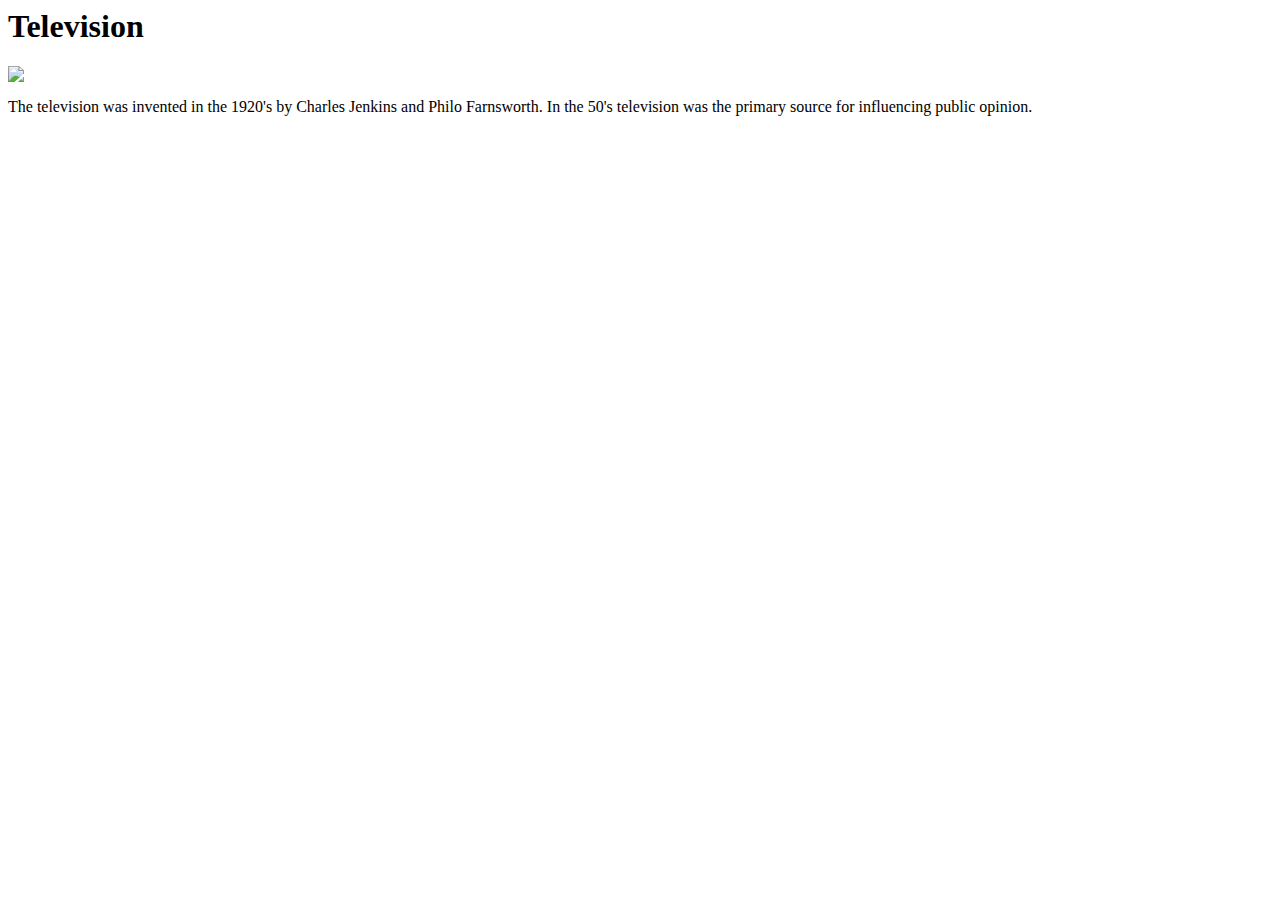
==== index.html @ 3cfd5e24 "Update index.html" ====
<html>
  <head>
    <link href="page.css" rel="stylesheet" type="text/css">
      </head>
        <body>
              <h1>
          Television
          </h1>
            <div><img src="http://cogodevelopment.com/oldfoursales/wp-content/uploads/2015/05/flatscreen.jpg"></div>
           <p>The television was invented in the 1920's by Charles Jenkins and Philo Farnsworth. In the 50's television was the primary source for influencing public opinion.</p>
    </body>
</html>
---- page.css ----

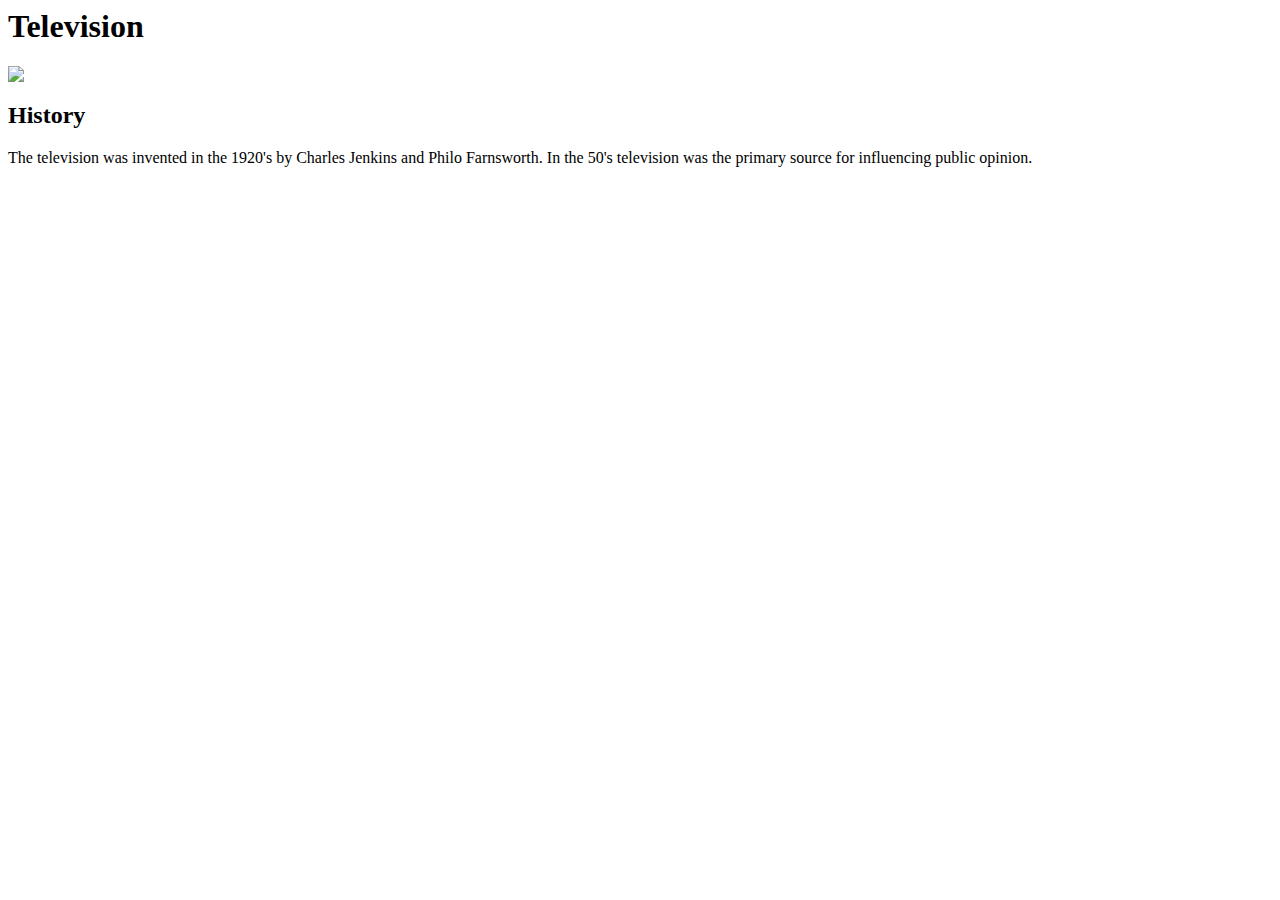
==== commit 97a8e180: "Update index.html" ====
--- a/index.html
+++ b/index.html
@@ -7,6 +7,7 @@
           Television
           </h1>
             <div><img src="http://cogodevelopment.com/oldfoursales/wp-content/uploads/2015/05/flatscreen.jpg"></div>
+          <h2>History</h2>
            <p>The television was invented in the 1920's by Charles Jenkins and Philo Farnsworth. In the 50's television was the primary source for influencing public opinion.</p>
     </body>
 </html>
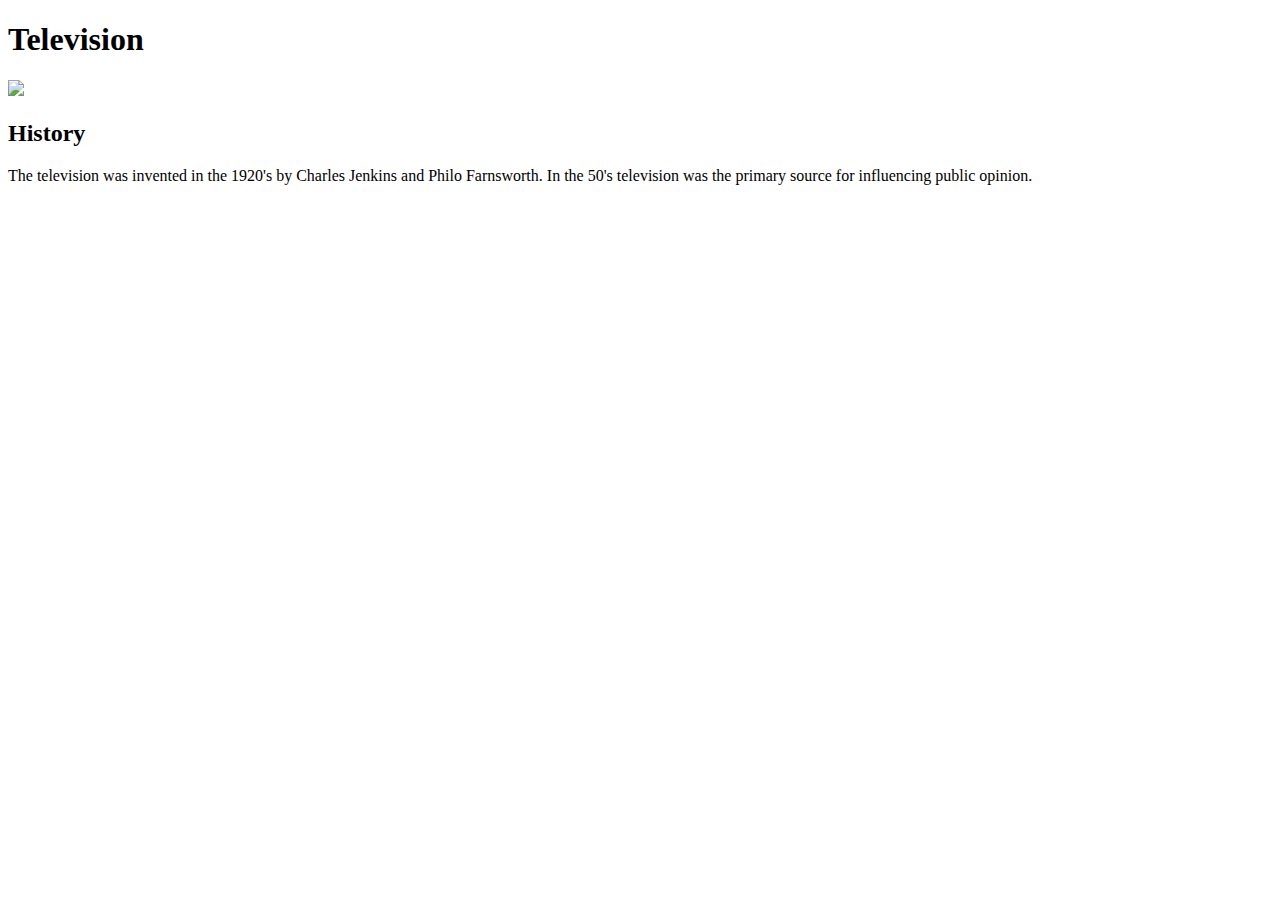
==== commit 6f4ea639: "Update index.html" ====
--- a/index.html
+++ b/index.html
@@ -1,13 +1,15 @@
+<!DOCTYPE html>
 <html>
-  <head>
-    <link href="page.css" rel="stylesheet" type="text/css">
-      </head>
-        <body>
-              <h1>
-          Television
-          </h1>
-            <div><img src="http://cogodevelopment.com/oldfoursales/wp-content/uploads/2015/05/flatscreen.jpg"></div>
-          <h2>History</h2>
-           <p>The television was invented in the 1920's by Charles Jenkins and Philo Farnsworth. In the 50's television was the primary source for influencing public opinion.</p>
-    </body>
+<head>
+	<link href="page.css" rel="stylesheet" type="text/css">
+	<title>Television</title>
+</head>
+<body>
+  <div class="wrapper">
+    <h1>Television</h1>
+    <img src="http://cogodevelopment.com/oldfoursales/wp-content/uploads/2015/05/flatscreen.jpg">
+    <h2>History</h2>
+    <p>The television was invented in the 1920's by Charles Jenkins and Philo Farnsworth. In the 50's television was the primary source for influencing public opinion.</p>
+  </div>
+</body>
 </html>
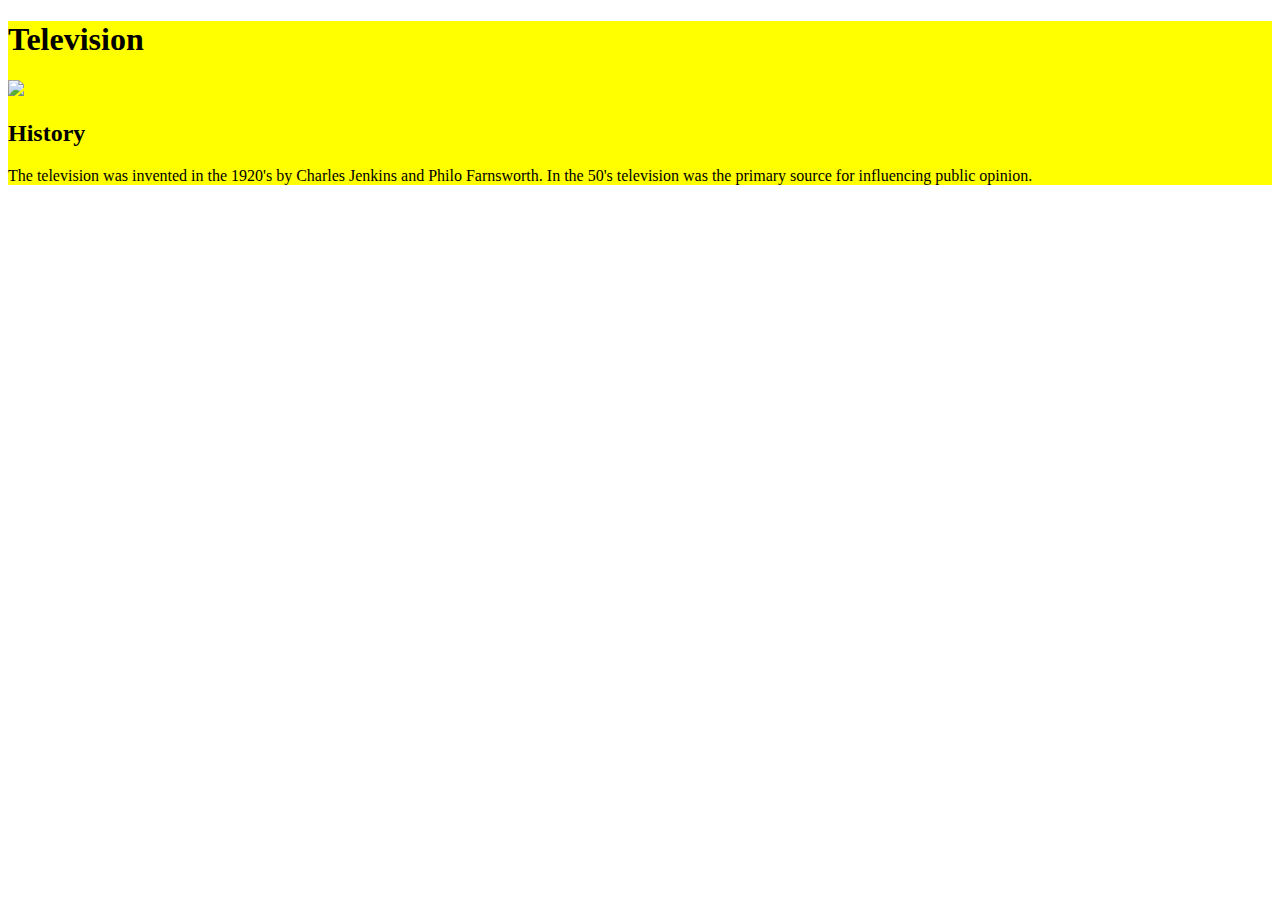
==== commit 17f06d99: "Update index.html" ====
--- a/index.html
+++ b/index.html
@@ -1,7 +1,7 @@
 <!DOCTYPE html>
 <html>
 <head>
-	<link href="page.css" rel="stylesheet" type="text/css">
+	<link href="style.css" rel="stylesheet" type="text/css">
 	<title>Television</title>
 </head>
 <body>
--- a/style.css
+++ b/style.css
@@ -0,0 +1,3 @@
+.wrapper {
+  background: yellow;
+}
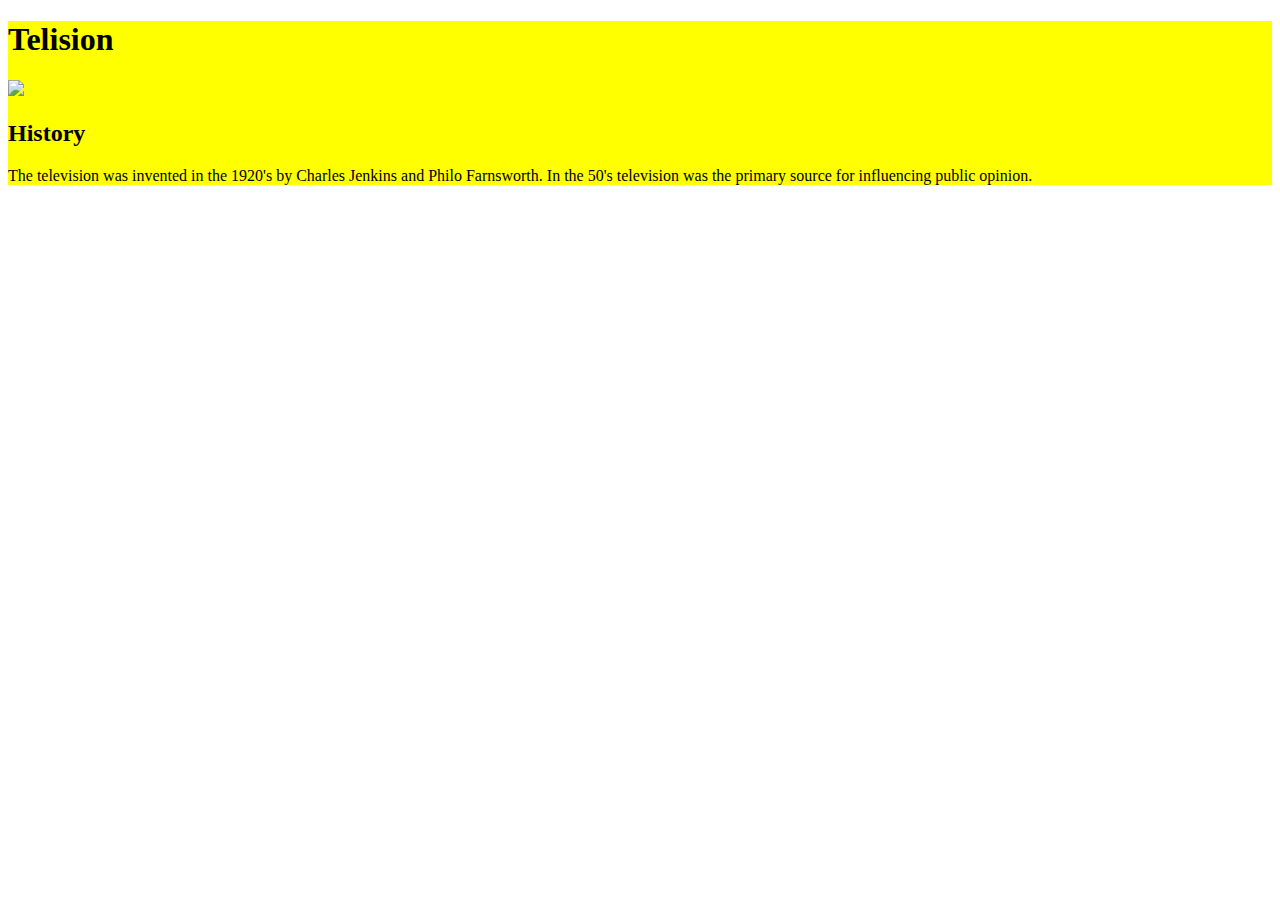
==== commit d91e3803: "Update index.html" ====
--- a/index.html
+++ b/index.html
@@ -1,12 +1,12 @@
 <!DOCTYPE html>
 <html>
 <head>
-	<link href="style.css" rel="stylesheet" type="text/css">
-	<title>Television</title>
+	<link rel="stylesheet" type="text/css" href="mystyle.css">
+	<title>Televisi</title>
 </head>
 <body>
   <div class="wrapper">
-    <h1>Television</h1>
+    <h1>Telision</h1>
     <img src="http://cogodevelopment.com/oldfoursales/wp-content/uploads/2015/05/flatscreen.jpg">
     <h2>History</h2>
     <p>The television was invented in the 1920's by Charles Jenkins and Philo Farnsworth. In the 50's television was the primary source for influencing public opinion.</p>
--- a/mystyle.css
+++ b/mystyle.css
@@ -0,0 +1,3 @@
+.wrapper {
+  background: yellow;
+}
